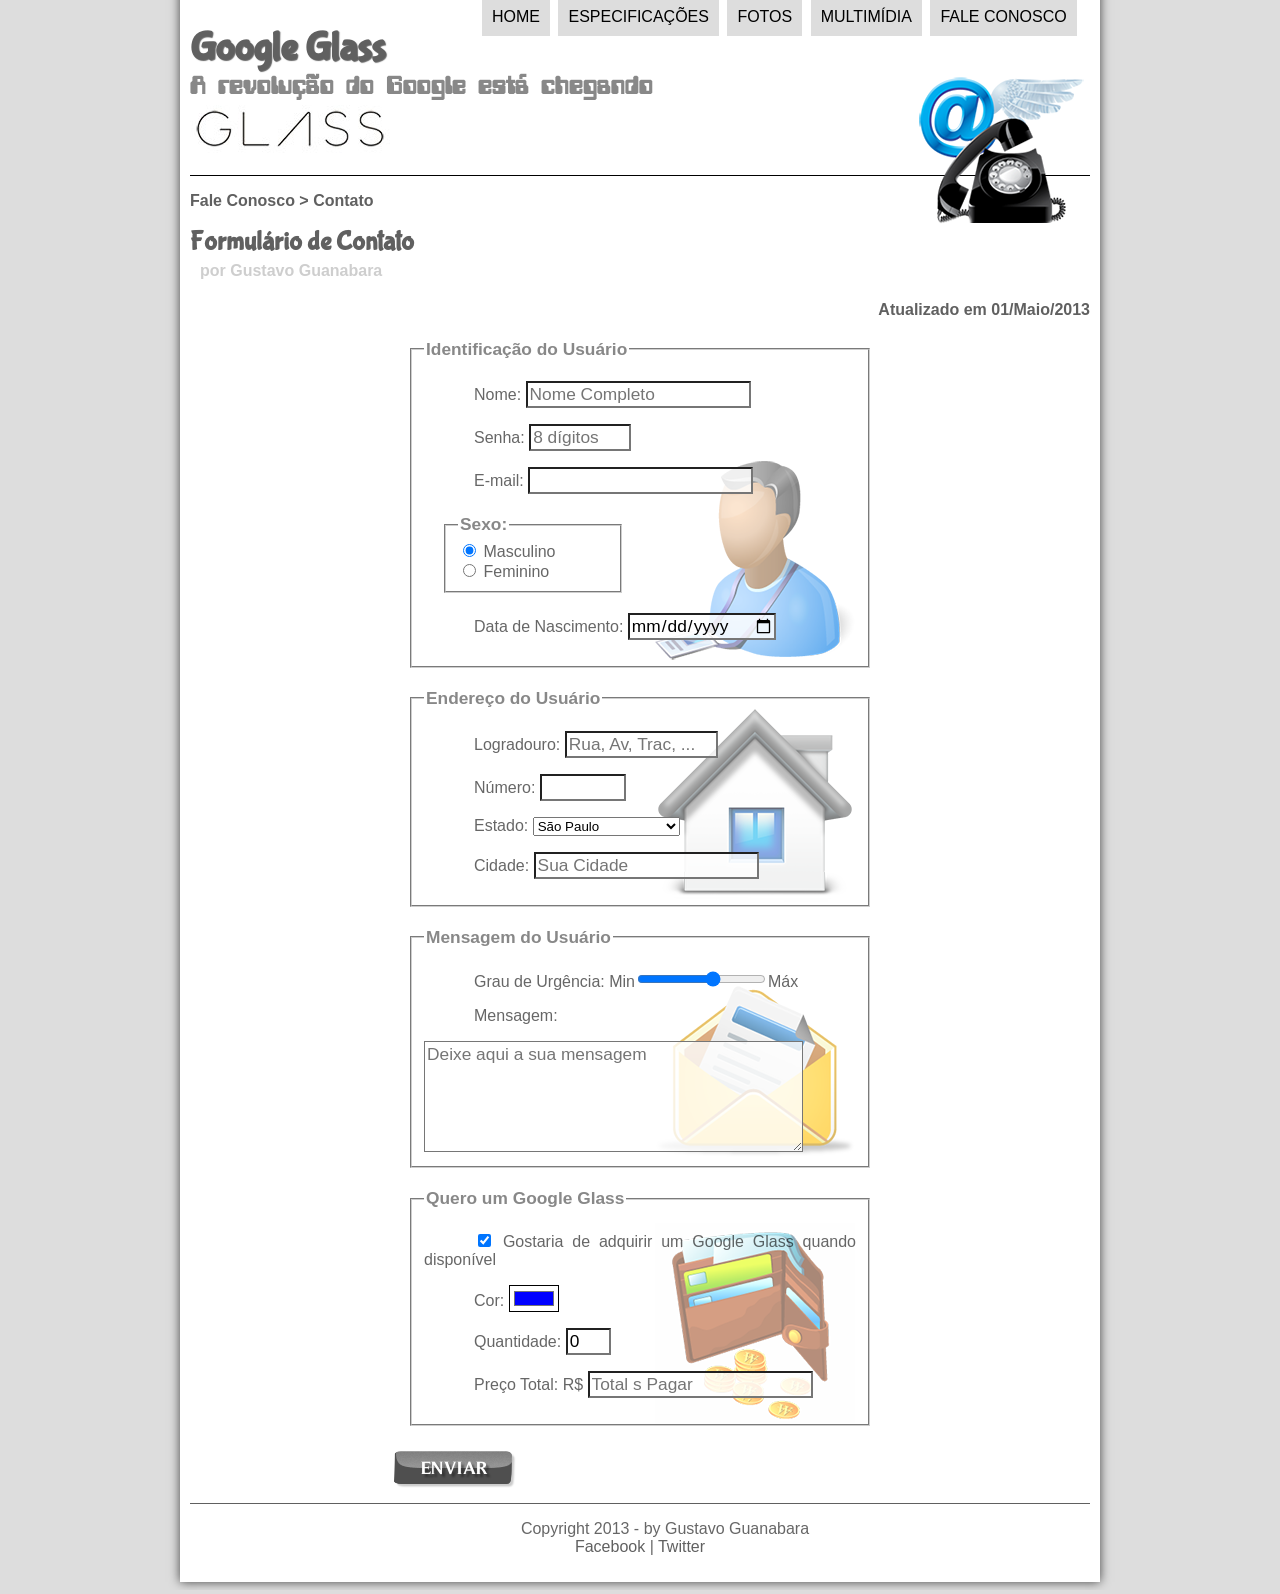
==== fale-conosco.html @ 7648164c "Projeto Google Glass" ====
<!DOCTYPE html>
<html lang="pt-br">

<head>
    <meta charset="UTF-8">
    <title>Tudo sobre Google Glass</title>
    <link rel="stylesheet" type="text/css" href="css/estilo.css">
    <link rel="stylesheet" type="text/css" href="css/form.css">
    <script language="javascript" src="javascript/funcoes.js"></script>  <!--chamando arquivo do javascript-->
    <script type="text/javascript">
        function calc_total() {
            var qtd = parseInt(document.getElementById('cQtd').value);
            tot = qtd * 1500;
            document.getElementById('cTot').value = tot;
        }
    </script>
</head>

<body>
<div id="interface">     <!--Endereço de interface.-->

    <header id="cabecalho">     <!-- ===início do cabeçalho identificado sem letras maiúsculas e caracteres especiais, para facilitar a representação=== -->
        <hgroup>     
            <h1>Google Glass</h1>
            <h2>A revolução do Google está chegando</h2>
        </hgroup>
        <img id="icone" src="imagens/contato.png">

        <nav id="menu">      <!--Menu de navegação com uma identificação-->
        <h1>Menu Principal</h1>
        <ul type="disc">   <!--tipo de lista com aulguns parâmetros em javascript-->
            <li onmouseover="mudaFoto('imagens/home.png')" onmouseout="mudaFoto('imagens/contato.png')"><a href="index.html">Home</a></li>
            <li onmouseover="mudaFoto('imagens/especificacoes.png')" onmouseout="mudaFoto('imagens/contato.png')"><a href="specs.html">Especificações</a></li>
            <li onmouseover="mudaFoto('imagens/fotos.png')" onmouseout="mudaFoto('imagens/contato.png')"><a href="fotos.html">Fotos</a></li>
            <li onmouseover="mudaFoto('imagens/multimidia.png')" onmouseout="mudaFoto('imagens/contato.png')"><a href="multimidia.html">Multimídia</a></li>
            <li onmouseover="mudaFoto('imagens/contato.png')" onmouseout="mudaFoto('imagens/contato.png')"><a href="fale-conosco.html">Fale conosco</a></li>
        </ul> 
        </nav>

    </header>     <!-- ===final do cabeçalho=== -->



    <section id="corpo-full">
        <article id="noticia-principal">
            <header id="cabecalho-artigo">
                <hgroup>
                    <h3>Fale Conosco > Contato</h3>
                    <h1>Formulário de Contato</h1>
                    <h2>por Gustavo Guanabara</h2>
                    <h3 class="direita">Atualizado em 01/Maio/2013</h3>
                </hgroup>
            </header>
            
            <form oninput="calc_total();">

                <fieldset id="usuario">
                <legend>Identificação do Usuário</legend>
                    <p><label for="cNome">Nome:</label> <input type="text" name="tNome" id="cNome" size="20" maxlength="30" placeholder="Nome Completo"></p>
                    <p><label for="cSenha">Senha:</label> <input type="password" name="tSenha" id="cSenha" size="8" maxlength="8" placeholder="8 dígitos"></p>
                    <p><label for="cMail">E-mail:</label> <input type="email" name="tMail" id="cMail" size="20" maxlength="40"></p>
                    <fieldset id="sexo"><legend>Sexo:</legend>
                        <input type="radio" name="tSexo" id="cMasc" checked> <label for="cMasc">Masculino</label><br><!--Quebra de linha aqui-->
                        <input type="radio" name="tSexo" id="cFem"> <label for="cFem">Feminino</label>
                    </fieldset>
                    <p><label for="cNasc">Data de Nascimento: </label><input type="date" name="tNasc" id="cNasc"></p>
                </fieldset>

                <fieldset id="endereco">
                <legend>Endereço do Usuário</legend>
                    <p><label for="cRua">Logradouro:</label> <input type="text" name="tRua" id="cRua" size="13" maxlength="80" placeholder="Rua, Av, Trac, ..."></p>
                    <p><label for="cNum">Número:</label> <input type="number" name="tNum" id="cNum" min="0" max="99999" size="5" maxlength="5"></p>
                    <p><label for="cEst">Estado: </label>
                    <select name="tEst" id="cEst"><label for="cEst">
                        <optgroup label="Região Suldeste">   <!--um grupo de option's-->
                            <option value="RJ">Rio de Janeiro</option>
                            <option value="SP" selected>São Paulo</option>
                            <option value="MG">Minas Gerais</option>
                        </optgroup>
                        <optgroup label="Região Sul">
                            <option value="PR">Paraná</option>
                            <option value="SC">Santa Catarina</option>
                            <option value="RS">Rio Grande do Sul</option>
                        </optgroup></label>
                    </select>
                    </p>
                    <p><label for="cCid">Cidade: </label>
                        <input type="text" name="tCid" id="cCid" maxlength="40" size="20" placeholder="Sua Cidade" list="cidades"></p>
                        <datalist id="cidades">
                            <option value="Rio de Janeiro"></option>
                            <option value="Nova Iguaçu"></option>
                            <option value="Niterói"></option>
                            <option value="Belford Roxo"></option>
                        </datalist>
                </fieldset>

                <fieldset id="mensagem">
                <legend>Mensagem do Usuário</legend>
                    <p><label for="cUrg">Grau de Urgência:</label>
                        Min<input type="range" name="tUrg" id="cUrg" min="0" max="10" step="2">Máx</p>
                    <p><label for="cMsg">Mensagem:</label></p>
                    <textarea name="tMsg" id="cMsg" cols="35" rows="5" placeholder="Deixe aqui a sua mensagem"></textarea>  <!--Caixa de texto maior-->
                </fieldset>

                <fieldset id="pedido">
                <legend>Quero um Google Glass</legend>
                    <p><input type="checkbox" name="tPed" id="cPed" checked>
                        <label for="cPed">Gostaria de adquirir um Google Glass quando disponível</label></p>
                    <p><label for="cCor">Cor:</label>
                        <input type="color" name="tCor" id="cCor" value="#0000ff"></p>
                    <p><label for="cQtd">Quantidade:</label>
                        <input type="number" name="tQtd" id="cQtd" min="0" max="5" value="0"></p>
                    <p><label for="cTot">Preço Total: R$</label>
                        <input type="text" name="tTot" id="cTot" placeholder="Total s Pagar" readonly></p>
                </fieldset>


                <input type="image" name="tEnviar" src="imagens/botao-enviar.png">           <!--butão aqui-->

            </form>
    
        </article> 
    </section>

<footer id="rodape">   <!--início do rodapé, parte inferir do site-->
<p>Copyright 2013 - by Gustavo Guanabara <br>
<a href="http://facebook.com/cursoemvideo" target="_blank">Facebook</a> | 
<a href="http://twitter.com/cursoemvideo" target="_blank">Twitter</a></p>
</footer>   <!--Com o atributo target com seu valor ="_blank" podemos fazer que esses dois links acima sejam direcionados a uma nova aba no seu navegador-->
</div>
</body>
</html>
---- css/estilo.css ----
@charset "UTF-8";
@font-face {          /*para definir fontes exteriores*/
	font-family: 'FonteLogo';    /*nome que você deseja dar para a fonte, e que através dele possa colocar nos locais desejados*/
	src: url("../fonts/bubblegum-sans-regular.otf");       /*caminho que se localiza a fonte externa que deseja colocar. obs: deve ter o cuidado nas extensões que a fonte possui*/
}
@font-face {         
	font-family: 'FonteLogoComputer';
	src: url("../fonts/computer-font.ttf"); /*outro tipo de fonte. obs: para especificar isso em parênteses, nomes devem ser escritos entre aspas duplas*/
}

body {
	/* nesse local, colocar uma imagem de fundo. o professor colocou uma de 'aço escovado' ver aula 08-sansung notes*/
	background-color: #dddddd;
	color: rgba(0, 0, 0, 0.6);
	font-family: Arial, sans-serif;  /*melhor formatação para çetras de conteúdos*/
	}
div#interface {
	width: 900px;  /*largura de 400px, para que o site se divida*/
	background-color: #ffffff; /*fundo branco para a interface*/
	margin: -20px auto 0px auto; /*espaçamentos, 1° em cima; direita; em baixo; esquerda.*/
	box-shadow: 0px 0px 10px rgba(0, 0, 0, .7); /*Deslocamento vertical depois horizontal, espalhamento da sombra e cor da sombra*/
	padding: 10px 10px 10px 10px; /*para os posicionamentos dentro de margin*/

}

p {
	text-align: justify; 
	text-indent: 50px;
}

a {
	color: #606060;
	text-decoration: none;
}
a:hover {
	text-decoration: underline;
}

header#cabecalho img#icone { 
	position: absolute;
	left: 915px;
	top: 70px;
}
header#cabecalho h1{          /*formatação para o título h1 do cabecalho*/
	font-family: 'FonteLogo', sans-serif; /*fonte personalizada e sem sarifas*/
	font-size: 30pt;  /*tamanho da fonte dimensionada por pontos*/
	color: #606060;   /*cor sinza*/
	text-shadow: 1px 1px 1px rgba(0,0,0,.6); /*testo sombreado com seu delocamento lateral, vertical, espalhamento da sombra e cor em rgba*/
	padding: 0px; /*espaçamento interno*/
	margin-bottom: 0px;   /*margem para baixo de h1, de 0px*/
}
header#cabecalho h2{        /*formatação para o título h2 do cabecalho*/
	font-family: 'FonteLogoComputer', sans-serif;   /*fonte personalizada*/
	font-size: 22pt;
	color: #888888;   /*cinza mais claro*/
	padding: 0px;   /*espaçamento interno*/
	margin-top: 0px;   /*margin para cima de h2, valor de 0px*/
}

header#cabecalho {
	border-bottom: 1px black solid;   /*borda inferior de espessura de 1px, cor preta e de formato sólido*/
	height: 150px;   /*150px de altura para a borda*/
	background: url("../imagens/glass-logo-peq.jpg") no-repeat 0px 80px;  /*colocando imagem através dessa formatação por meio da url, colocamos o caminho da imagem depois dos parênteses colocamos para que a imagem não se repita, e colocamos em seguida os dois parâmetros, o primeiro é o deslocamento lateral e o segundo vertical*/
}
figure.foto-legenda {          /*elemento pai de figcaption-campo da imagem*/
	position: relative;
	border: 8px solid white; /*8px de largura, tipo sólida e da cor vermelha*/
	box-shadow: 1px 1px 4px black; /*Colocando sombra na borda.*/
}
figure.foto-legenda img {
	width: 100%;
	height: 100%;
}
figure.foto-legenda figcaption {   /*elemeto filho de figure-campo para o título da figura.*/
	opacity: 0;     /*para efeito de surgimento no mause*/
	position: absolute;
	top: 0px;
	background-color: rgba(0, 0, 0, .4);
	color: white; /*cor da letra branca*/
	width: 100%;
	height: 100%;
	padding: 10px;  /*espaçamento para a legenda*/
	box-sizing: border-box;  /*criando um box dentro da bordar*/
	transition: opacity 1s;  /*efeito para a legenda aparecer com o tempo de 1 segundo*/
}
figure.foto-legenda:hover figcaption {   /*Formatação para o surgimento da legenda*/
	opacity: 1;   /*Valor para a opacidade, quando o mause passar, fazer surgir a legenda*/
}

/* Formatação do menu */
nav#menu {
	display: block;   /* para deixar o menu flutuar, definimos ele como bloco */
}

nav#menu ul{
	list-style: none; /* para retirar as bolinhas dos itens em lista */
	text-transform: uppercase; /* deixando todas as letras maiúsculas */
	position: absolute;  /* posição para o site completo */
	top: -20px;     /*posição para o topo*/
	left: 440px;  /*posição para a vertical direita*/
}
nav#menu li{            /* formatação para todos os elementos li */
	display: inline-block;   /* deixando os itens na horizontal, em linha */
	background-color: #dddddd; /* cor de fundo para os elementos */
	padding: 10px;  /* espaçamento de dentro de cada elemento */
	margin: 2px;    /* espaçamento fora do elemento, separando mais cada um */
	transition: background-color 1s; /*fazer com que a cor apareça após 1 segundo*/
}
nav#menu li:hover {  /*Formatação para o surgimento da cor mais escura*/
	background-color: #606060;  /*Para fazer a cor aparecer em cinza mais escuro*/
}
nav#menu h1{
	display: none;  /*para fazer o título de h1 no menu desaparecer.*/
}
nav#menu a{                 /*Formatação para o link*/
	color: #000000;         /*Cor preta*/
	text-decoration: none;  /*retirando o sublinhado*/
}
nav#menu a:hover {    /*Formatação para mudar a vor do link quando passar o mause*/
	color: #ffffff;   /*Cor branca*/
	text-decoration: underline;  /*Fazer aparecer o sublinhado*/
}

section#corpo {       /*área principal do site*/
	display: block;   /*área definida como bloco*/
	width: 500px;     /*largura*/
	float: left;      /*flutuar pelo lado esquerdo*/
	border-right: 1px solid #606060;   /*borda do lado direito*/
	padding-right: 15px;       /*espaço interno para esse bloco*/
}
article#noticia-principal h2{    /*formatação para artigo para tudo que for h2*/
	font-size: 13pt;
	color: #606060;
	background-color: #dddddd;
	padding: 5px 0px 5px 10px; /*espaçamento interno*/
	margin: 10px 0px 10px 0px; /*espaçamento externo*/
}
header#cabecalho-artigo h1{
	font-family: 'FonteLogo', sans-serif;
	font-size: 20pt;
	color: #606060;
	margin-bottom: 0px;
	margin-top: 0px;
}

header#cabecalho-artigo h2{
	font-size: 12pt;
	color: #cecece;
	background-color: #ffffff;
	margin: 0px;
}

header#cabecalho-artigo h3{
	font-size: 12pt;
	color: #606060;
}
.direita{              /*para apenas o h3 em específico, fique alinhado a direita*/
	text-align: right;
}

table#tabelaspec {             /*tabela*/
	border: 1px solid #606060;
	border-spacing: 0px;       /*espaçamento entre as células de 0px*/
	margin-left: auto;      /*deixando a tabela centralizada*/
	margin-right: auto;     /*deixando a tabela centralizada*/
}
table#tabelaspec td{             /*para tudo que for célula*/
	border: 1px solid #606060; /*tabela com limitaçoes internas*/
	padding: 10px;             /*epaçamento interno para a tabela*/
}
table#tabelaspec td.ce {         /*classe introduzida aqui*/
	color: #ffffff;
	background-color: #606060;
	text-align: right;
	vertical-align: top;          /*posição vertical para cima*/
	font-weight: bold;            /*fonte em negrito*/
}
table#tabelaspec td.cd {          /*classe introduzida aqui*/
	background: #cecece;
	text-align: left; 
}
table#tabelaspec caption {
	color: #888888;
	font-size: 13pt;              /*atanção para px, e para pt, que esse é para fontes*/
	font-weight: bolder;          /*fonte em negrito*/
}
table#tabelaspec caption span {   /*para formatar a data do título da tabela*/
	display: block;          /*definir como um bloco*/
	float: right;            /*para flutuar a direita*/
	color: #000000;
	font-size: 8pt;      /*tamanho menor com relação ao título*/
	margin-top: 10px;    /*espaçamento externo, para que fique podicionado em baixo*/
}

aside#lateral {       /*área lateral do site*/
	display: block;
	width: 350px;
	float: right;     /*flutuar para o lado direito*/
	background-color: #dddddd;
	padding: 10px;
	margin-top: 10px; 
	box-shadow: 2px 2px 2px rgba(0,0,0,.5);
}

aside#lateral h1{
	font-family: 'FonteLogo', sans-serif;
	font-size: 20pt;
	color: #606060;
	margin-top: 0px;
}
 
aside#lateral h2{
	background-color: #606060;
	font-size: 13pt;
	color: #ffffff;
	padding: 5px;
}

footer#rodape {
	clear: both;      /*limpando as áreas que foram deixadas pelo section e aside*/
	border-top: 1px solid #606060; /*borda em cima do rodapé*/
}
footer#rodape p{         /*formatação para tudo o que é parágrafo que está dentro de footer#rodape*/
	text-align: center;  /*alinhar texto ao centro*/ 
}
---- css/form.css ----
@charset "UTF-8";

form {
	width: 500px;
	margin: auto;
}
input, textarea {
	font-family: sans-serif;
	font-weight: normal;
	font-size: 13pt;
	background-color: rgba(255,255,255,.8);
}
input:hover, textarea:hover {
	background-color: #dddddd; /*cor cinza*/
}
legend {
	color: #888888;
	font-weight: bold; /*para dar um pouco de enfase*/
	font-size: 13pt;
	font-family: sans-serif;
}
fieldset {
	border-color: #cecece;
	margin: 20px;
}
fieldset#sexo {
	width: 150px;
}
fieldset#usuario {
	background: url("../imagens/icone-contato.png") no-repeat 95% 95%;
}
fieldset#endereco {
	background: url("../imagens/icone-endereco.png") no-repeat 95% 95%;
}
fieldset#mensagem {
	background: url("../imagens/icone-mensagem.png") no-repeat 95% 95%;
}
fieldset#pedido {
	background: url("../imagens/icone-pagamento.png") no-repeat 95% 95%;
}
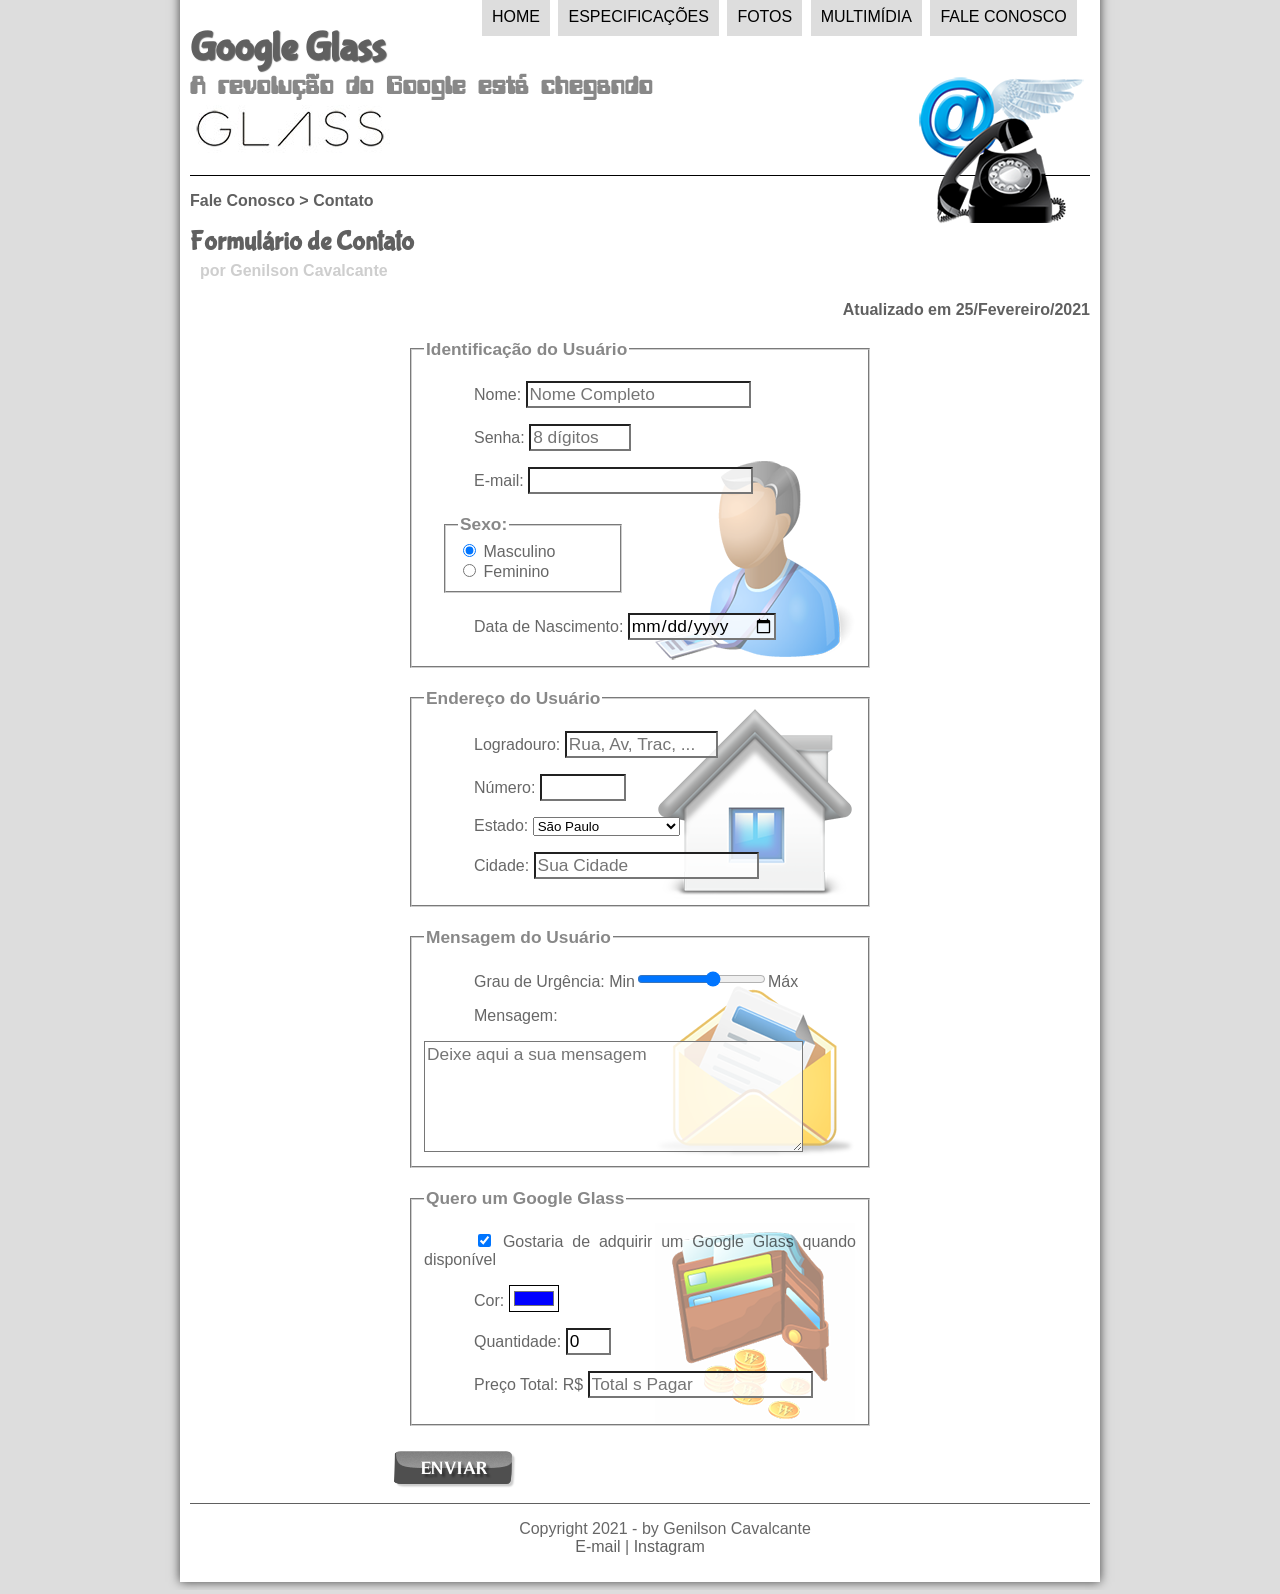
==== commit 36e65e74: "Atualização do site" ====
--- a/fale-conosco.html
+++ b/fale-conosco.html
@@ -47,8 +47,8 @@
                 <hgroup>
                     <h3>Fale Conosco > Contato</h3>
                     <h1>Formulário de Contato</h1>
-                    <h2>por Gustavo Guanabara</h2>
-                    <h3 class="direita">Atualizado em 01/Maio/2013</h3>
+                    <h2>por Genilson Cavalcante</h2>
+					<h3 class="direita">Atualizado em 25/Fevereiro/2021</h3>
                 </hgroup>
             </header>
             
@@ -123,9 +123,10 @@
     </section>
 
 <footer id="rodape">   <!--início do rodapé, parte inferir do site-->
-<p>Copyright 2013 - by Gustavo Guanabara <br>
-<a href="http://facebook.com/cursoemvideo" target="_blank">Facebook</a> | 
-<a href="http://twitter.com/cursoemvideo" target="_blank">Twitter</a></p>
+    <p>Copyright 2021 - by Genilson Cavalcante <br>
+		<a href="mailto:genilson.cavalcante105.gmail.com" target="_blank">E-mail</a> | 
+		<a href="https://www.instagram.com/genilsoncavalcantedeoliveira/" target="_blank">Instagram</a>
+    </p>
 </footer>   <!--Com o atributo target com seu valor ="_blank" podemos fazer que esses dois links acima sejam direcionados a uma nova aba no seu navegador-->
 </div>
 </body>
